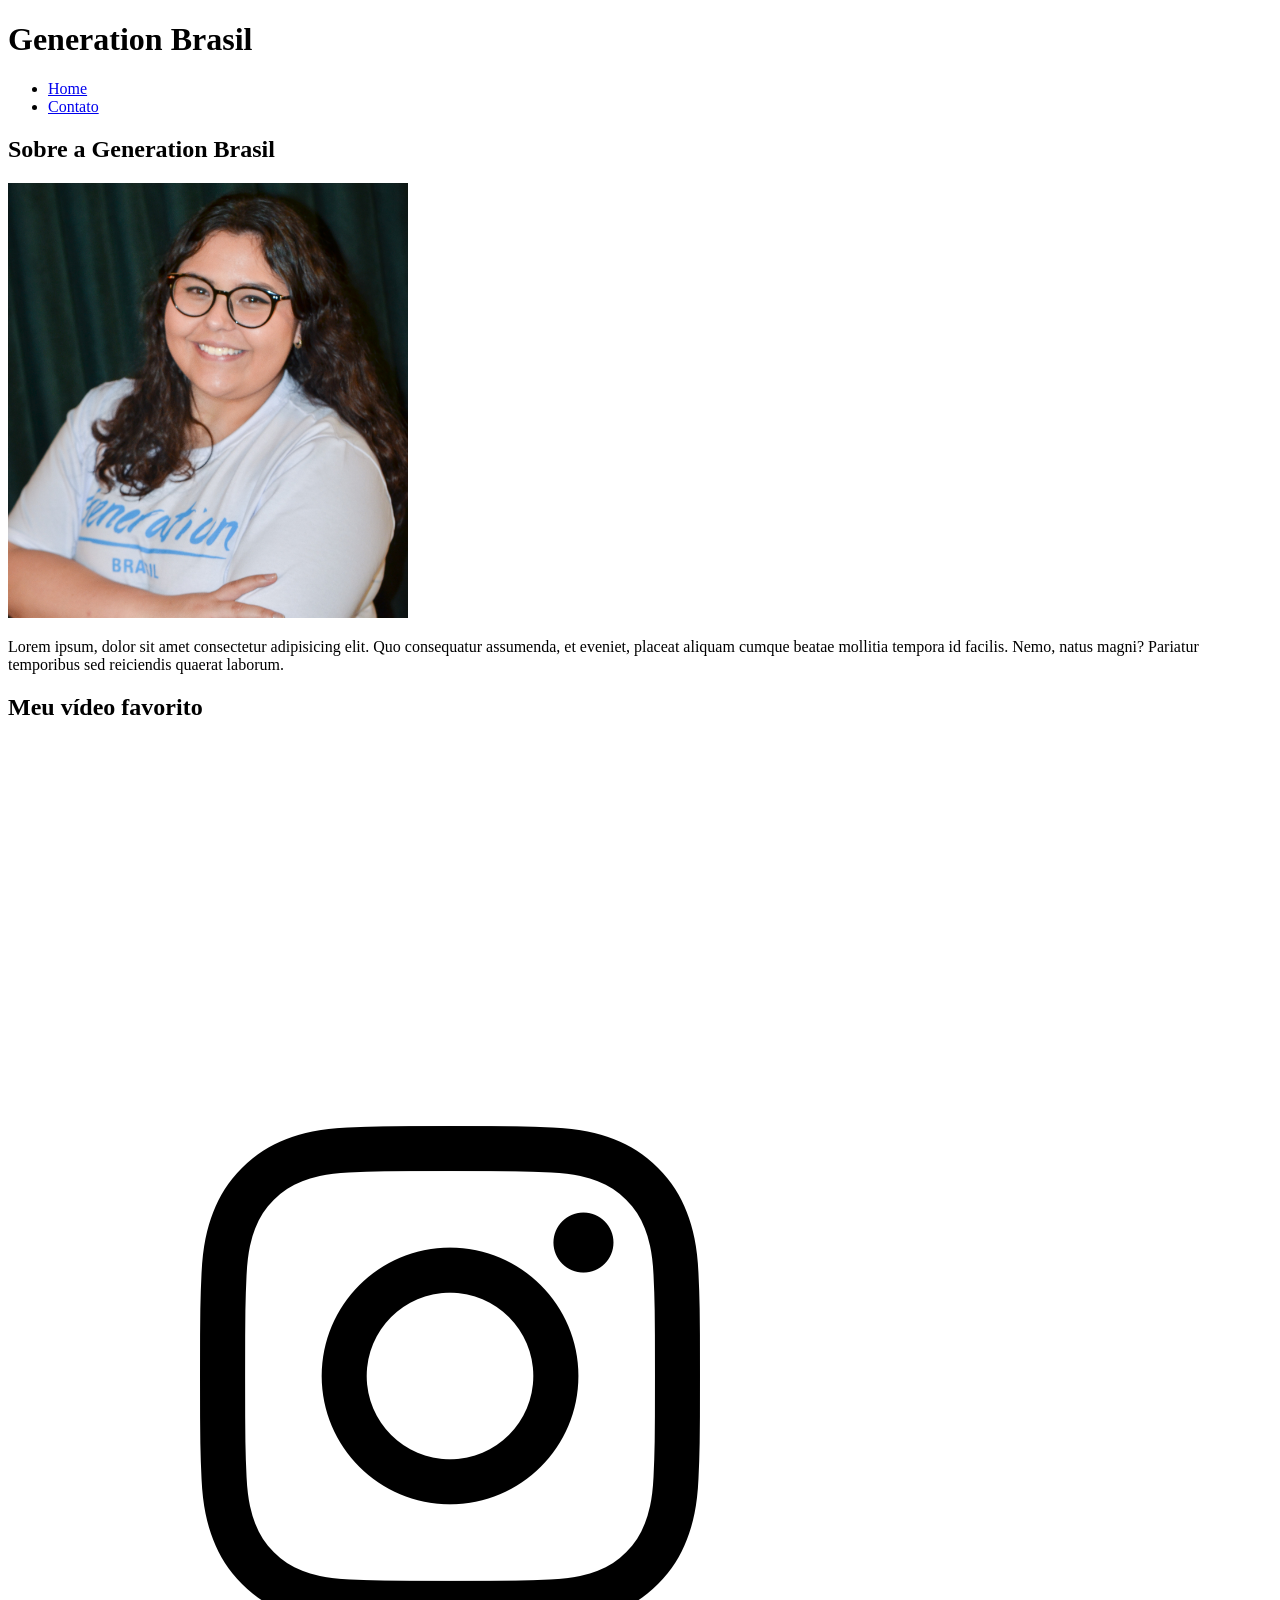
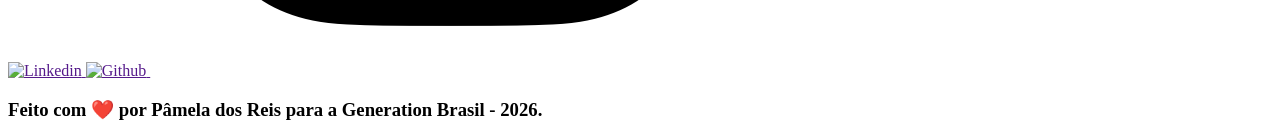
==== index.html @ 1167f244 "Início do projeto: HTML" ====
<!DOCTYPE html>
<html lang="pt-BR">
<head>
    <meta charset="UTF-8">
    <meta name="viewport" content="width=device-width, initial-scale=1.0">
    <meta name="description" content="Projeto Portfólio">
    <meta name="author" content="Pâmela dos Reis | Generation Brasil">
    <meta name="keywords" content="HTML, CSS, JavaScript">
    <link rel="icon" type="image/svg" href="./assets/img/favicon.svg" />
    <title>Meu Perfil</title>
</head>

<body>

     <header>
        <h1>Generation Brasil</h1>

        <nav>
            <ul>
                <li><a href="index.html">Home</a></li>
                <li><a href="contato.html">Contato</a></li>
            </ul>
        </nav>

     </header>

      <main>  

        <section id="about">

            <h2>Sobre a Generation Brasil</h2>

            <article>

                <img src="./assets/img/pamela-foto.jpg" length="250" width="400" alt="Foto da criadora desse conteúdo">

                <p>
                    Lorem ipsum, dolor sit amet consectetur adipisicing elit. Quo consequatur assumenda, 
                    et eveniet, placeat aliquam cumque beatae mollitia tempora id facilis. Nemo, natus magni? 
                    Pariatur temporibus sed reiciendis quaerat laborum.
                </p>

            </article>

        </section>

        <section id="video">

            <h2>Meu vídeo favorito</h2>

            <figure>
                <iframe 
                    width="560" 
                    height="315" 
                    src="https://www.youtube.com/embed/D-UmfqFjpl0?si=KxBpm-eQtOiYdwZz" 
                    title="YouTube video player" 
                    frameborder="0" 
                    allow="accelerometer; autoplay; clipboard-write; encrypted-media; gyroscope; picture-in-picture; web-share" 
                    referrerpolicy="strict-origin-when-cross-origin" 
                    allowfullscreen
                ></iframe>
            </figure>

        </section>

      </main>

       <footer>

        <section>
            <a href="">
                <img src="assets/img/LinkedIn_icon.svg.png" alt="Linkedin" />
            </a>

            <a href="">
                <img src="assets/img/github_logo.png" alt="Github">

            <a href="">
                <img src="assets/img/Instagram_logo_2016.svg.png" alt="Instagram" />
            </a>

        </section>

        <h3>
            Feito com ❤️ por Pâmela dos Reis para a Generation Brasil - 2026.
        </h3>

       </footer>
</body>
</html>
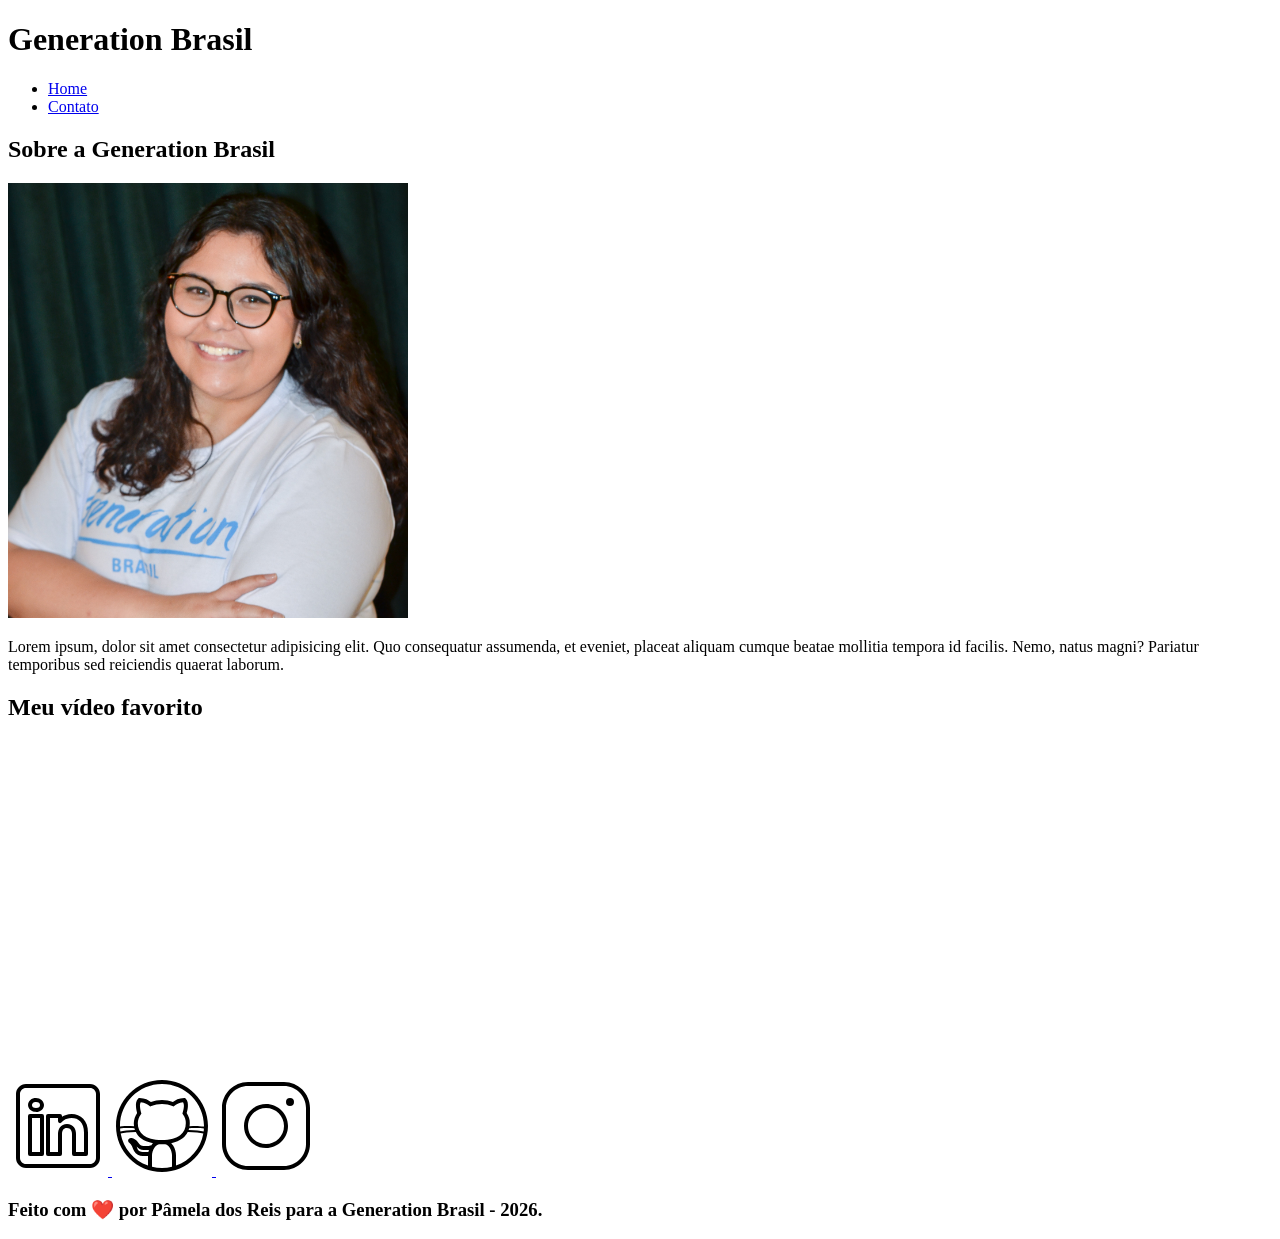
==== commit a5008b78: "Início do projeto: HTML" ====
--- a/index.html
+++ b/index.html
@@ -68,15 +68,15 @@
        <footer>
 
         <section>
-            <a href="">
-                <img src="assets/img/LinkedIn_icon.svg.png" alt="Linkedin" />
+            <a href="https://www.linkedin.com/in/p%C3%A2mela-dos-reis/">
+                <img src="assets/img/linkedin.svg" alt="Linkedin" />
             </a>
 
-            <a href="">
-                <img src="assets/img/github_logo.png" alt="Github">
+            <a href="https://github.com/pammyu?tab=overview&from=2025-09-01&to=2025-09-30">
+                <img src="assets/img/github.svg" alt="Github">
 
-            <a href="">
-                <img src="assets/img/Instagram_logo_2016.svg.png" alt="Instagram" />
+            <a href="https://www.instagram.com/pamm.desi/">
+                <img src="assets/img/instagram.svg" alt="Instagram" />
             </a>
 
         </section>
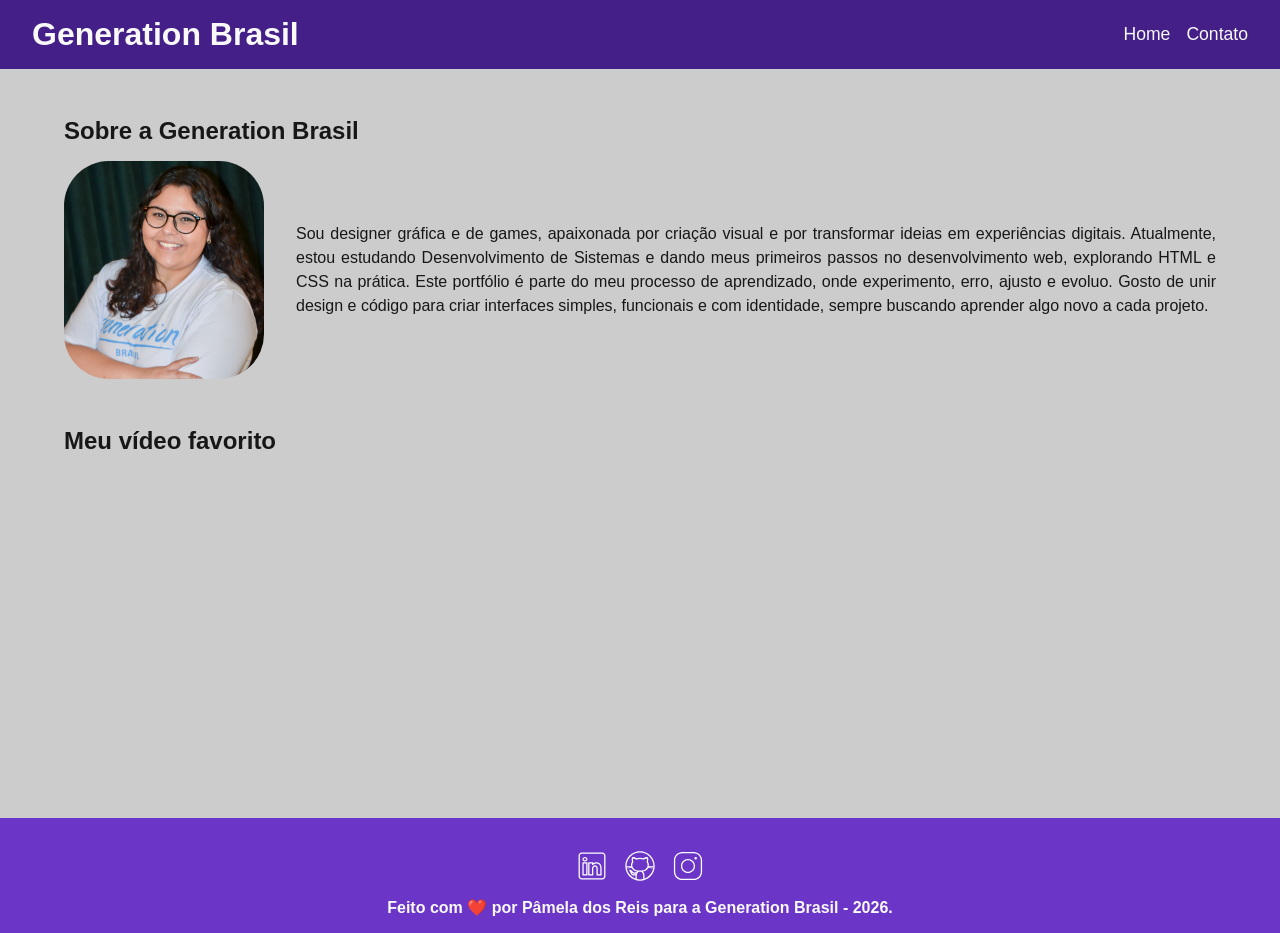
==== commit 732c61d9: "feat: CSS implementado" ====
--- a/index.html
+++ b/index.html
@@ -7,13 +7,14 @@
     <meta name="author" content="Pâmela dos Reis | Generation Brasil">
     <meta name="keywords" content="HTML, CSS, JavaScript">
     <link rel="icon" type="image/svg" href="./assets/img/favicon.svg" />
+    <link rel="stylesheet" href="/assets/css/style.css">
     <title>Meu Perfil</title>
 </head>
 
 <body>
 
-     <header>
-        <h1>Generation Brasil</h1>
+    <header>
+        <h1 id="titulo">Generation Brasil</h1>
 
         <nav>
             <ul>
@@ -22,9 +23,9 @@
             </ul>
         </nav>
 
-     </header>
+    </header>
 
-      <main>  
+    <main>  
 
         <section id="about">
 
@@ -34,10 +35,12 @@
 
                 <img src="./assets/img/pamela-foto.jpg" length="250" width="400" alt="Foto da criadora desse conteúdo">
 
-                <p>
-                    Lorem ipsum, dolor sit amet consectetur adipisicing elit. Quo consequatur assumenda, 
-                    et eveniet, placeat aliquam cumque beatae mollitia tempora id facilis. Nemo, natus magni? 
-                    Pariatur temporibus sed reiciendis quaerat laborum.
+                <p class="texto">
+                    Sou designer gráfica e de games, apaixonada por criação visual e por transformar ideias em experiências digitais. 
+                    Atualmente, estou estudando Desenvolvimento de Sistemas e dando meus primeiros passos no desenvolvimento web, 
+                    explorando HTML e CSS na prática. Este portfólio é parte do meu processo de aprendizado, onde experimento, erro, 
+                    ajusto e evoluo. Gosto de unir design e código para criar interfaces simples, funcionais e com identidade, sempre 
+                    buscando aprender algo novo a cada projeto.
                 </p>
 
             </article>
@@ -63,9 +66,9 @@
 
         </section>
 
-      </main>
+    </main>
 
-       <footer>
+    <footer>
 
         <section>
             <a href="https://www.linkedin.com/in/p%C3%A2mela-dos-reis/">
@@ -85,6 +88,8 @@
             Feito com ❤️ por Pâmela dos Reis para a Generation Brasil - 2026.
         </h3>
 
-       </footer>
+    </footer>
+
 </body>
+
 </html>
--- a/assets/css/style.css
+++ b/assets/css/style.css
@@ -0,0 +1,211 @@
+
+* {
+    margin: 0;
+    padding: 0;
+    box-sizing: border-box;
+}
+
+:root {
+    --purple-200: #9a7bd1;
+    --purple-500: #6b36c8;
+    --purple-800: #441f88;
+    --black-800: #171717;
+    --gray-200: #cccccc;
+    --white: #f9f9f9;
+}
+
+body {
+    background: var(--gray-200);
+    color: var(--black-800);
+    font-family: sans-serif;
+}
+
+h1, h2, h3 {
+    font-weight: 700;
+}
+
+h1 {
+    color: var(--white);
+    font-size: 2rem;
+}
+
+h2 {
+    color: var(--black-800);
+    font-size: 1.5rem;
+    padding: 1rem 0;
+    font-weight: 600;
+}
+
+h3 {
+    color: var(--white);
+    font-size: 1rem;
+    text-align: center;
+}
+
+p {
+    font-size: 1rem;
+    line-height: 1.5rem;
+    text-align: justify;
+}
+
+section {
+    width: 90%;
+    margin: 2rem auto;
+}
+
+header {
+    background: var(--purple-800);
+    padding: 1rem 2rem;
+    display: flex;
+    justify-content: space-between;
+    align-items: center;
+    position: sticky;
+    top: 0;
+}
+
+nav ul {
+    list-style: none;
+    display: flex;
+    gap: 1rem;
+}
+
+nav a {
+    color: var(--white);
+    font-size: 1.1rem;
+    text-decoration: none;
+}
+
+nav a:hover {
+    color: var(--purple-200);
+    text-decoration: underline;
+}
+
+#about article {
+    display: flex;
+    align-items: center;
+    gap: 2rem;
+}
+
+#about img {
+    width: 200px;
+    flex-shrink: 0; 
+    border-radius: 45px;
+}
+
+#about p {
+    flex: 1;
+}
+
+#video figure {
+    display: flex;
+    justify-content: center;
+}
+
+footer {
+    flex-direction: column;
+    align-items: center;
+    justify-content: center;
+    padding: 1rem;
+    color: var(--white);
+    background-color: var(--purple-500);
+    font-weight: bold;
+    text-align: center;
+}
+
+footer section {
+    width: 100%;
+    display: flex;
+    justify-content: center;
+    align-items: center;
+    gap: 1rem;
+    margin: 1rem 0;
+}
+
+footer img {
+    width: 2rem;
+    height: 2rem;
+    display: block;
+    filter: invert(100%);
+    transition: filter 0.3s;
+}
+
+footer img:hover {
+    filter: brightness(0)
+            saturate(100%)
+            invert(65%)
+            sepia(59%)
+            saturate(2437%)
+            hue-rotate(213deg)
+            brightness(86%)
+            contrast(88%);
+}
+
+.main_contato {
+    display: grid;
+    grid-template-columns: 1fr 1fr;
+    gap: 2rem;
+    width: 90%;
+    margin: 2rem auto;
+}
+
+form {
+    display: flex;
+    flex-direction: column;
+    gap: 0.5rem;
+    padding: 1.5rem;
+    border-radius: 0.75rem;
+}
+
+form input, textarea {
+    padding: 0.5rem;
+    border-radius: 0.75rem;
+    border: none;
+    font-size: 1rem;
+}
+
+textarea {
+    resize: none;
+    height: 5rem;
+}
+
+form button {
+    background: var(--purple-800);
+    color: var(--white);
+    padding: 0.75rem; 
+    border: 1px solid var(--purple-500);
+    border-radius: 0.75rem;
+    font-weight: 700;
+    cursor: pointer;
+}
+
+form button:hover {
+    background-color: var(--purple-500);
+}
+
+form span {
+    color: #ff0000;
+    font-size: 0.75rem;
+}
+
+.article_mapa {
+    display: flex;
+    flex-direction: column;
+    justify-content: center;
+    align-items: center;
+    gap: 1rem;
+    background: var(--white);
+    padding: 1.5rem;
+    border-radius: 0.75rem;
+}
+
+.article_mapa address {
+    width: 75%;
+}
+
+.article_mapa address p {
+    font-weight: 600;
+}
+
+.article_mapa iframe {
+    align-self: center;
+}
